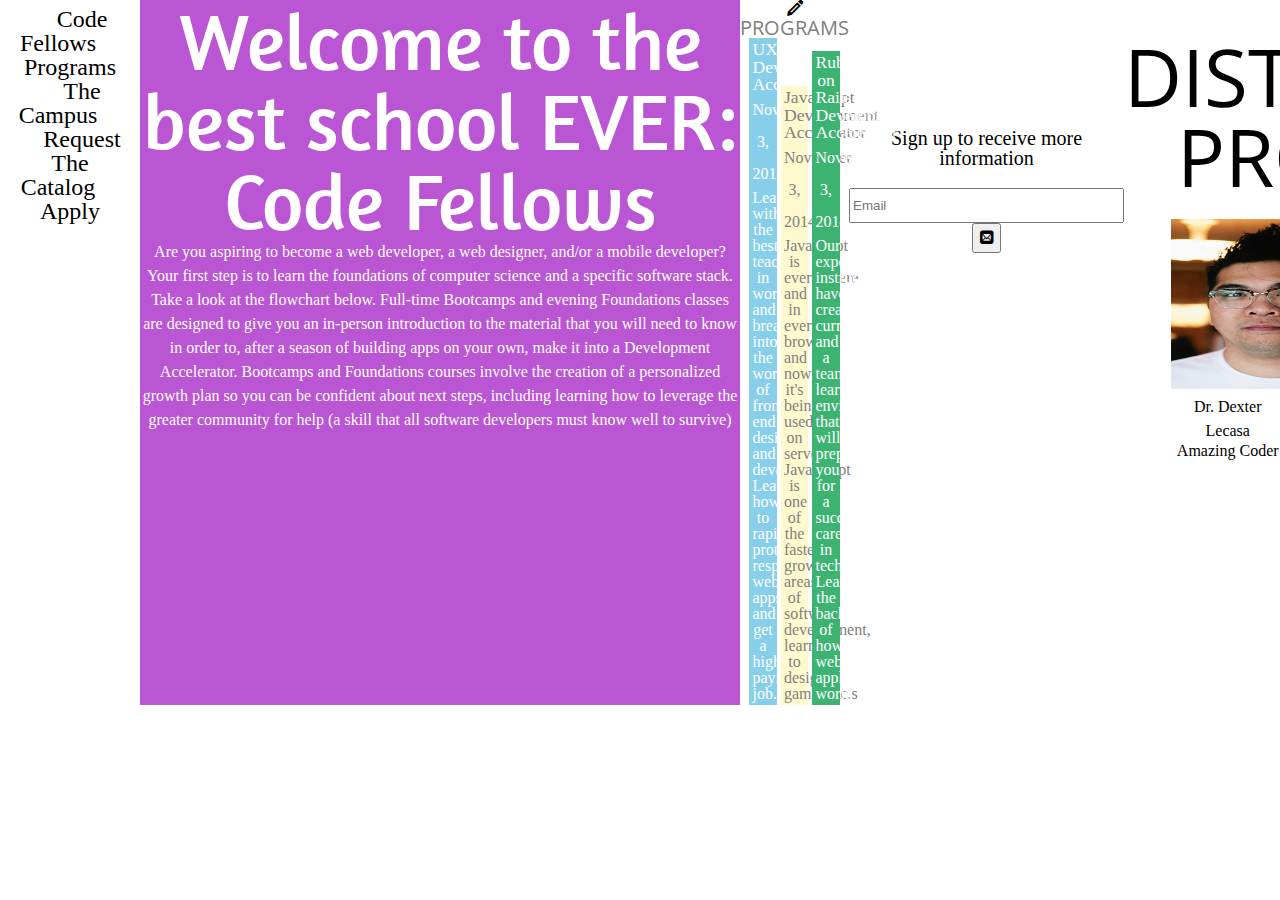
==== Henok-MonicaResponsiveAssets/index.html @ 98ae4f28 "added responsive assets and formatting and stuff" ====
<!DOCTYPE html>
<html>
  <head>
    <title>Code Fellows</title>
    <link rel="stylesheet" href="css/reset.css">
    <link rel="stylesheet" href="css/base.css">
    <link rel="stylesheet" href="css/layout.css">
    <link rel="stylesheet" href="css/theme.css">
    <link rel="stylesheet" href="css/module.css">
    <link rel="stylesheet" href="css/states.css">
    <link rel="stylesheet" href="css/skeleton.css">
     <link rel="stylesheet" href="css/style.css">
    <link rel="stylesheet" href="css/responsive.css">
    <link href='http://fonts.googleapis.com/css?family=Amaranth' rel='stylesheet' type='text/css'>
    <link href='http://fonts.googleapis.com/css?family=Open+Sans+Condensed:300' rel='stylesheet' type='text/css'>
  </head>
  <body>
  <header>
    <nav> 
      <ul> 
        <li class="item">
          <a class="link" href= "#" class="icon-home">Code Fellows</a></li>
        <li class="item">
          <a class="link" href="#">Programs</a></li>
        <li class="item">
          <a class="link" href="#">The Campus</a></li>
        <li class="item">
          <a class="link" href="#">Request The Catalog</a></li>
        <li class="item">
          <a class="link" href="#">Apply</a></li>
      </ul>
    </nav>
  </header>

  <main class="main col_3_of_3 container">
    <h1 class="main__header">Welcome to the best school EVER: Code Fellows</h1>
    <p class="intro">Are you aspiring to become a web developer, a web designer, and/or a mobile developer?
Your first step is to learn the foundations of computer science and a specific software stack.
Take a look at the flowchart below. Full-time Bootcamps and evening Foundations classes are designed to give you an in-person introduction to the material that you will need to know in order to, after a season of building apps on your own, make it into a Development Accelerator.
Bootcamps and Foundations courses involve the creation of a personalized growth plan so you can be confident about next steps, including learning how to leverage the greater community for help (a skill that all software developers must know well to survive)</p>
  </main>

  <article class="dept col_3_of_3 container sixteen.columns ">
    <div class="icon-pencil"></div><h1 class="dept__header">Programs</h1>
    <section class="deptOne col_1_of_3">
      <h1 class="deptOne__header">UX/UI Development Accelerator</h1>
      <h2 class="deptOne__date"><time datetime="2014-11-03">November 3, 2014</time></h2>
      <p class="deptOne__info">Learn with the best teachers in world and break into the world of front end design and development. Learn how to rapidly prototype responsive web apps and get a high-paying job..</p>
    </section>

    <section class="deptTwo col_1_of_3">
      <h1 class="deptTwo__header">Javascript Development Accelerator</h1>
      <h2 class="deptTwo__date"><time datetime="2014-11-03">November 3, 2014</time></h2>
      <p class="deptTwo__info">Javascript is everywhere and in every browser, and now it's being used on servers. JavaScript is one of the fastest-growing areas of software development, learn to design games,etc.s</p>
    </section>

    <section class="deptThree col_1_of_3">
      <h1 class="deptThree__header">Ruby on Rails Development Accelerator</h1>
      <h2 class="deptThree__date"><time datetime="2014-11-03">November 3, 2014</time></h2>
      <p class="deptThree__info">Our expert instructors have created curriculum and a team learning environment that will prepare you for a successful career in tech. Learn the backend of how web applications work.</p>
    </section>
  </article>

  <form class="sign-up" class="icon-mail">
    <h1 class="sign-up__header">Sign up to receive more information</h1>
    <label for="sign-up__email"></label>
    <input class="sign-up__field" id="email" type="email" placeholder="Email">
  <button type="submit" class="icon-mail"></button>
  </form>

  <section class="feature container"> 
    <h1 class="feature__title">Distinguished Professors</h1>


    <figure class="feature__four col_1_of_4"> 
      <img class="feature__image" src="img/dexter.jpg"/>
      <h1 class="feature__header">Dr. Dexter Lecasa</h1>
      <p class="feature__info">Amazing Coder</p>
    </figure>

    <figure class="feature__four col_1_of_4"> 
      <img class="feature__image" src="img/dale.jpg"/>
      <h1 class="feature__header">Dr. Dale Sande</h1>
      <p class="feature__info">Amazing Coder</p>
    </figure>

    <figure class="feature__one col_1_of_4"> 
      <img class="feature__image" src="img/arnold.jpg"/>
      <h1 class="feature__header">Dr. Arnold Schwarzenegger</h1>
      <p class="feature__info">P.E.</p>
    </figure>

    <figure class="feature__two col_1_of_4">
      <img class="feature__image" src="img/cat.jpg"/>
      <h1 class="feature__header">Professor Kitty Cat</h1>
      <p class="feature__info">Cat Studies</p>
    </figure>

  </section>
  </body>
</html>
---- Henok-MonicaResponsiveAssets/css/base.css ----
body{
  font-size: 1em;
}

.icon-pencil{
  display: inline;
}

/* main intro */

.main{
  padding:5% 0;
  text-align:center;
}

.main__header{
  font-size: 5em;
  width:100%;
  font-family: "Amaranth", sans serif;
}

.intro{
  font-size: 1em;
  line-height: 1.5em;
  width:600px;
  margin:auto;
}

/* feature section */

.feature{
  text-align: center;
  display: block;
  width:100%;
}

.feature__image {
  width: 200px;
  height: 170px;
}

.feature__title{
  text-align: center;
  margin:3% 0;
  text-transform: uppercase;
  font-size: 5em;
  width:100%;
  font-family: 'Open Sans Condensed', sans-serif;

}

.feature__header{
  margin-top:3px;
  line-height: 1.5em;
}


.feature__one{
  display: inline-block;
  padding:1%;
}

.feature__two{
  display: inline-block;
 padding:1%;
}

.feature__three{
  height:450px;
  display: inline-block;
 padding:1%;
}

.feature__four{
  height:450px;
  display: inline-block;
 padding:1%;
}

/* form section */

.sign-up{
  text-align: center;
  display: block;
  font-size: 1.25em;
  cursor:pointer;
  height:60px;
  margin:10% 0;
}

.sign-up__field{
  margin-top:20px;
  width:275px;
  height:35px;
  padding:2px;
}
---- Henok-MonicaResponsiveAssets/css/layout.css ----
*{
  -moz-box-sizing:    border-box;   /* Firefox 1, probably can drop this */
  -webkit-box-sizing: border-box;   /* Safari 3-4, also probably droppable */
  box-sizing: border-box;   /* Everything else */
}

body {
	display: flex;
}


header {
	justify-content: space-between;
}

.dept{
  justify-content: center;
  flex-grow: 1;
  width:100%;
  text-align:center;
  flex-basis: auto;
 }

 .dept__header{
  text-align: center;
  margin: 0 auto;
  font-family: 'Open Sans Condensed', sans-serif;
 }

.col_1_of_3 {
  width: 25.25%;
}

.col_1_of_4 {
  width: 21%;
}

.feature {
	justify-content: center;
	flex-grow: 1;
	align-content: space-around;
}
---- Henok-MonicaResponsiveAssets/css/theme.css ----
.deptOne{ 
 background-color: SkyBlue;
}

.deptTwo{
  background-color: LemonChiffon;
}

.deptThree{
  background-color: MediumSeaGreen;
}

main {
    background-color:MediumOrchid;
}

.main__header{
  color: white;
 }

.intro{
   color: white;
}

.deptOne__header{
  color:white;
  font-size:1.1em;
 }

.dept__header{
  color: gray;
 }
 .deptOne__date{
  color: white;
  font-size: 1em;
  line-height: 2em;
}

 .deptOne__info{
  color:white;
  line-height: 1em;
 }

 .deptTwo__header{
  color:gray;
  font-size:1.1em;
 }

 .deptTwo__info{
  color:gray;
  line-height: 1em;
 }

 .deptTwo__date{
  color:gray;
  font-size: 1em;
  line-height: 2em;
 }

 .deptThree__header{
  color:white;
  font-size:1.1em;
 }

 .deptThree__date{
  color:white;
  font-size: 1em;
  line-height: 2em;
 }

 .deptThree__info{
  color:white;
  line-height: 1em;
 }

 .dept__header{
  text-transform: uppercase;
  font-size: 1.25em;
}

@font-face {
  font-family: 'icomoon';
  src:url('fonts/icomoon.eot?8fdye');
  src:url('fonts/icomoon.eot?#iefix8fdye') format('embedded-opentype'),
  url('fonts/icomoon.woff?8fdye') format('woff'),
  url('fonts/icomoon.ttf?8fdye') format('truetype'),
  url('fonts/icomoon.svg?8fdye#icomoon') format('svg');
  font-weight: normal;
  font-style: normal;
}

[class^="icon-"], [class*=" icon-"] {
  font-family: 'icomoon';
  speak: none;
  font-style: normal;
  font-weight: normal;
  font-variant: normal;
  text-transform: none;
  line-height: 1;

  /* Better Font Rendering =========== */
  -webkit-font-smoothing: antialiased;
  -moz-osx-font-smoothing: grayscale;

}

button {
  height: 30px;
  weight: 50px;
}

.icon-mail:before {
  content: "\e75f";
  height: 10px;
}
---- Henok-MonicaResponsiveAssets/css/module.css ----
/* nav */

nav {
  width:100%;
  height: 3em;
  padding:5% 0;
  text-align: center;
}

nav .item{
  display: inline-block;
}

nav .link {
  color: black;
  margin:0 1em;
  font-size: 1.5em;
  text-decoration: none;
 }

.deptOne{
  padding:3%;
  display: inline-block;
 }

.deptTwo{
  padding:3%;
  display: inline-block;
 }

.deptThree{
  padding:3%;
  display: inline-block;
 }
---- Henok-MonicaResponsiveAssets/css/states.css ----
@media only screen and (max-width: 480px) {
.col_3_of_3 {
  width: 100%;
}

.col_1_of_3 {
  width: 100%;
  }
}

@media only screen and (max-width: 480px) {

.col_4_of_4 {
  width: 100%;
  }
.col_1_of_4 {
  width: 100%;
  }
}
---- Henok-MonicaResponsiveAssets/css/skeleton.css ----
/*
* Skeleton V1.2
* Copyright 2011, Dave Gamache
* www.getskeleton.com
* Free to use under the MIT license.
* http://www.opensource.org/licenses/mit-license.php
* 6/20/2012
*/


/* Table of Contents
==================================================
    #Base 960 Grid
    #Tablet (Portrait)
    #Mobile (Portrait)
    #Mobile (Landscape)
    #Clearing */



/* #Base 960 Grid
================================================== */

    .container                                  { position: relative; width: 960px; margin: 0 auto; padding: 0; }
    .container .column,
    .container .columns                         { float: left; display: inline; margin-left: 10px; margin-right: 10px; }
    .row                                        { margin-bottom: 20px; }

    /* Nested Column Classes */
    .column.alpha, .columns.alpha               { margin-left: 0; }
    .column.omega, .columns.omega               { margin-right: 0; }

    /* Base Grid */
    .container .one.column,
    .container .one.columns                     { width: 40px;  }
    .container .two.columns                     { width: 100px; }
    .container .three.columns                   { width: 160px; }
    .container .four.columns                    { width: 220px; }
    .container .five.columns                    { width: 280px; }
    .container .six.columns                     { width: 340px; }
    .container .seven.columns                   { width: 400px; }
    .container .eight.columns                   { width: 460px; }
    .container .nine.columns                    { width: 520px; }
    .container .ten.columns                     { width: 580px; }
    .container .eleven.columns                  { width: 640px; }
    .container .twelve.columns                  { width: 700px; }
    .container .thirteen.columns                { width: 760px; }
    .container .fourteen.columns                { width: 820px; }
    .container .fifteen.columns                 { width: 880px; }
    .container .sixteen.columns                 { width: 940px; }

    .container .one-third.column                { width: 300px; }
    .container .two-thirds.column               { width: 620px; }

    /* Offsets */
    .container .offset-by-one                   { padding-left: 60px;  }
    .container .offset-by-two                   { padding-left: 120px; }
    .container .offset-by-three                 { padding-left: 180px; }
    .container .offset-by-four                  { padding-left: 240px; }
    .container .offset-by-five                  { padding-left: 300px; }
    .container .offset-by-six                   { padding-left: 360px; }
    .container .offset-by-seven                 { padding-left: 420px; }
    .container .offset-by-eight                 { padding-left: 480px; }
    .container .offset-by-nine                  { padding-left: 540px; }
    .container .offset-by-ten                   { padding-left: 600px; }
    .container .offset-by-eleven                { padding-left: 660px; }
    .container .offset-by-twelve                { padding-left: 720px; }
    .container .offset-by-thirteen              { padding-left: 780px; }
    .container .offset-by-fourteen              { padding-left: 840px; }
    .container .offset-by-fifteen               { padding-left: 900px; }



/* #Tablet (Portrait)
================================================== */

    /* Note: Design for a width of 768px */

    @media only screen and (min-width: 768px) and (max-width: 959px) {
        .container                                  { width: 768px; }
        .container .column,
        .container .columns                         { margin-left: 10px; margin-right: 10px;  }
        .column.alpha, .columns.alpha               { margin-left: 0; margin-right: 10px; }
        .column.omega, .columns.omega               { margin-right: 0; margin-left: 10px; }
        .alpha.omega                                { margin-left: 0; margin-right: 0; }

        .container .one.column,
        .container .one.columns                     { width: 28px; }
        .container .two.columns                     { width: 76px; }
        .container .three.columns                   { width: 124px; }
        .container .four.columns                    { width: 172px; }
        .container .five.columns                    { width: 220px; }
        .container .six.columns                     { width: 268px; }
        .container .seven.columns                   { width: 316px; }
        .container .eight.columns                   { width: 364px; }
        .container .nine.columns                    { width: 412px; }
        .container .ten.columns                     { width: 460px; }
        .container .eleven.columns                  { width: 508px; }
        .container .twelve.columns                  { width: 556px; }
        .container .thirteen.columns                { width: 604px; }
        .container .fourteen.columns                { width: 652px; }
        .container .fifteen.columns                 { width: 700px; }
        .container .sixteen.columns                 { width: 748px; }

        .container .one-third.column                { width: 236px; }
        .container .two-thirds.column               { width: 492px; }

        /* Offsets */
        .container .offset-by-one                   { padding-left: 48px; }
        .container .offset-by-two                   { padding-left: 96px; }
        .container .offset-by-three                 { padding-left: 144px; }
        .container .offset-by-four                  { padding-left: 192px; }
        .container .offset-by-five                  { padding-left: 240px; }
        .container .offset-by-six                   { padding-left: 288px; }
        .container .offset-by-seven                 { padding-left: 336px; }
        .container .offset-by-eight                 { padding-left: 384px; }
        .container .offset-by-nine                  { padding-left: 432px; }
        .container .offset-by-ten                   { padding-left: 480px; }
        .container .offset-by-eleven                { padding-left: 528px; }
        .container .offset-by-twelve                { padding-left: 576px; }
        .container .offset-by-thirteen              { padding-left: 624px; }
        .container .offset-by-fourteen              { padding-left: 672px; }
        .container .offset-by-fifteen               { padding-left: 720px; }
    }


/*  #Mobile (Portrait)
================================================== */

    /* Note: Design for a width of 320px */

    @media only screen and (max-width: 767px) {
        .container { width: 300px; }
        .container .columns,
        .container .column { margin: 0; }

        .container .one.column,
        .container .one.columns,
        .container .two.columns,
        .container .three.columns,
        .container .four.columns,
        .container .five.columns,
        .container .six.columns,
        .container .seven.columns,
        .container .eight.columns,
        .container .nine.columns,
        .container .ten.columns,
        .container .eleven.columns,
        .container .twelve.columns,
        .container .thirteen.columns,
        .container .fourteen.columns,
        .container .fifteen.columns,
        .container .sixteen.columns,
        .container .one-third.column,
        .container .two-thirds.column  { width: 300px; }

        /* Offsets */
        .container .offset-by-one,
        .container .offset-by-two,
        .container .offset-by-three,
        .container .offset-by-four,
        .container .offset-by-five,
        .container .offset-by-six,
        .container .offset-by-seven,
        .container .offset-by-eight,
        .container .offset-by-nine,
        .container .offset-by-ten,
        .container .offset-by-eleven,
        .container .offset-by-twelve,
        .container .offset-by-thirteen,
        .container .offset-by-fourteen,
        .container .offset-by-fifteen { padding-left: 0; }

    }


/* #Mobile (Landscape)
================================================== */

    /* Note: Design for a width of 480px */

    @media only screen and (min-width: 480px) and (max-width: 767px) {
        .container { width: 420px; }
        .container .columns,
        .container .column { margin: 0; }

        .container .one.column,
        .container .one.columns,
        .container .two.columns,
        .container .three.columns,
        .container .four.columns,
        .container .five.columns,
        .container .six.columns,
        .container .seven.columns,
        .container .eight.columns,
        .container .nine.columns,
        .container .ten.columns,
        .container .eleven.columns,
        .container .twelve.columns,
        .container .thirteen.columns,
        .container .fourteen.columns,
        .container .fifteen.columns,
        .container .sixteen.columns,
        .container .one-third.column,
        .container .two-thirds.column { width: 420px; }
    }


/* #Clearing
================================================== */

    /* Self Clearing Goodness */
    .container:after { content: "\0020"; display: block; height: 0; clear: both; visibility: hidden; }

    /* Use clearfix class on parent to clear nested columns,
    or wrap each row of columns in a <div class="row"> */
    .clearfix:before,
    .clearfix:after,
    .row:before,
    .row:after {
      content: '\0020';
      display: block;
      overflow: hidden;
      visibility: hidden;
      width: 0;
      height: 0; }
    .row:after,
    .clearfix:after {
      clear: both; }
    .row,
    .clearfix {
      zoom: 1; }

    /* You can also use a <br class="clear" /> to clear columns */
    .clear {
      clear: both;
      display: block;
      overflow: hidden;
      visibility: hidden;
      width: 0;
      height: 0;
    }
---- Henok-MonicaResponsiveAssets/css/style.css ----
@font-face {
	font-family: 'icomoon';
	src:url('../fonts/icomoon.eot?-sifqju');
	src:url('../fonts/icomoon.eot?#iefix-sifqju') format('embedded-opentype'),
		url('../fonts/icomoon.woff?-sifqju') format('woff'),
		url('../fonts/icomoon.ttf?-sifqju') format('truetype'),
		url('../fonts/icomoon.svg?-sifqju#icomoon') format('svg');
	font-weight: normal;
	font-style: normal;
}

[class^="icon-"], [class*=" icon-"] {
	font-family: 'icomoon';
	speak: none;
	font-style: normal;
	font-weight: normal;
	font-variant: normal;
	text-transform: none;
	line-height: 1;

	/* Better Font Rendering =========== */
	-webkit-font-smoothing: antialiased;
	-moz-osx-font-smoothing: grayscale;
}

.icon-home:before {
	content: "\e600";
}
.icon-home2:before {
	content: "\e601";
}
.icon-home3:before {
	content: "\e602";
}
.icon-office:before {
	content: "\e603";
}
.icon-newspaper:before {
	content: "\e604";
}
.icon-pencil:before {
	content: "\e605";
}
.icon-pencil2:before {
	content: "\e606";
}
.icon-quill:before {
	content: "\e607";
}
.icon-pen:before {
	content: "\e608";
}
.icon-blog:before {
	content: "\e609";
}
.icon-droplet:before {
	content: "\e60a";
}
.icon-paint-format:before {
	content: "\e60b";
}
.icon-image:before {
	content: "\e60c";
}
.icon-image2:before {
	content: "\e60d";
}
.icon-images:before {
	content: "\e60e";
}
.icon-camera:before {
	content: "\e60f";
}
.icon-music:before {
	content: "\e610";
}
.icon-headphones:before {
	content: "\e611";
}
.icon-play:before {
	content: "\e612";
}
.icon-film:before {
	content: "\e613";
}
.icon-camera2:before {
	content: "\e614";
}
.icon-dice:before {
	content: "\e615";
}
.icon-pacman:before {
	content: "\e616";
}
.icon-spades:before {
	content: "\e617";
}
.icon-clubs:before {
	content: "\e618";
}
.icon-diamonds:before {
	content: "\e619";
}
.icon-pawn:before {
	content: "\e61a";
}
.icon-bullhorn:before {
	content: "\e61b";
}
.icon-connection:before {
	content: "\e61c";
}
.icon-podcast:before {
	content: "\e61d";
}
.icon-feed:before {
	content: "\e61e";
}
.icon-book:before {
	content: "\e61f";
}
.icon-books:before {
	content: "\e620";
}
.icon-library:before {
	content: "\e621";
}
.icon-file:before {
	content: "\e622";
}
.icon-profile:before {
	content: "\e623";
}
.icon-file2:before {
	content: "\e624";
}
.icon-file3:before {
	content: "\e625";
}
.icon-file4:before {
	content: "\e626";
}
.icon-copy:before {
	content: "\e627";
}
.icon-copy2:before {
	content: "\e628";
}
.icon-copy3:before {
	content: "\e629";
}
.icon-paste:before {
	content: "\e62a";
}
.icon-paste2:before {
	content: "\e62b";
}
.icon-paste3:before {
	content: "\e62c";
}
.icon-stack:before {
	content: "\e62d";
}
.icon-folder:before {
	content: "\e62e";
}
.icon-folder-open:before {
	content: "\e62f";
}
.icon-tag:before {
	content: "\e630";
}
.icon-tags:before {
	content: "\e631";
}
.icon-barcode:before {
	content: "\e632";
}
.icon-qrcode:before {
	content: "\e633";
}
.icon-ticket:before {
	content: "\e634";
}
.icon-cart:before {
	content: "\e635";
}
.icon-cart2:before {
	content: "\e636";
}
.icon-cart3:before {
	content: "\e637";
}
.icon-coin:before {
	content: "\e638";
}
.icon-credit:before {
	content: "\e639";
}
.icon-calculate:before {
	content: "\e63a";
}
.icon-support:before {
	content: "\e63b";
}
.icon-phone:before {
	content: "\e63c";
}
.icon-phone-hang-up:before {
	content: "\e63d";
}
.icon-address-book:before {
	content: "\e63e";
}
.icon-notebook:before {
	content: "\e63f";
}
.icon-envelope:before {
	content: "\e640";
}
.icon-pushpin:before {
	content: "\e641";
}
.icon-location:before {
	content: "\e642";
}
.icon-location2:before {
	content: "\e643";
}
.icon-compass:before {
	content: "\e644";
}
.icon-map:before {
	content: "\e645";
}
.icon-map2:before {
	content: "\e646";
}
.icon-history:before {
	content: "\e647";
}
.icon-clock:before {
	content: "\e648";
}
.icon-clock2:before {
	content: "\e649";
}
.icon-alarm:before {
	content: "\e64a";
}
.icon-alarm2:before {
	content: "\e64b";
}
.icon-bell:before {
	content: "\e64c";
}
.icon-stopwatch:before {
	content: "\e64d";
}
.icon-calendar:before {
	content: "\e64e";
}
.icon-calendar2:before {
	content: "\e64f";
}
.icon-print:before {
	content: "\e650";
}
.icon-keyboard:before {
	content: "\e651";
}
.icon-screen:before {
	content: "\e652";
}
.icon-laptop:before {
	content: "\e653";
}
.icon-mobile:before {
	content: "\e654";
}
.icon-mobile2:before {
	content: "\e655";
}
.icon-tablet:before {
	content: "\e656";
}
.icon-tv:before {
	content: "\e657";
}
.icon-cabinet:before {
	content: "\e658";
}
.icon-drawer:before {
	content: "\e659";
}
.icon-drawer2:before {
	content: "\e65a";
}
.icon-drawer3:before {
	content: "\e65b";
}
.icon-box-add:before {
	content: "\e65c";
}
.icon-box-remove:before {
	content: "\e65d";
}
.icon-download:before {
	content: "\e65e";
}
.icon-upload:before {
	content: "\e65f";
}
.icon-disk:before {
	content: "\e660";
}
.icon-storage:before {
	content: "\e661";
}
.icon-undo:before {
	content: "\e662";
}
.icon-redo:before {
	content: "\e663";
}
.icon-flip:before {
	content: "\e664";
}
.icon-flip2:before {
	content: "\e665";
}
.icon-undo2:before {
	content: "\e666";
}
.icon-redo2:before {
	content: "\e667";
}
.icon-forward:before {
	content: "\e668";
}
.icon-reply:before {
	content: "\e669";
}
.icon-bubble:before {
	content: "\e66a";
}
.icon-bubbles:before {
	content: "\e66b";
}
.icon-bubbles2:before {
	content: "\e66c";
}
.icon-bubble2:before {
	content: "\e66d";
}
.icon-bubbles3:before {
	content: "\e66e";
}
.icon-bubbles4:before {
	content: "\e66f";
}
.icon-user:before {
	content: "\e670";
}
.icon-users:before {
	content: "\e671";
}
.icon-user2:before {
	content: "\e672";
}
.icon-users2:before {
	content: "\e673";
}
.icon-user3:before {
	content: "\e674";
}
.icon-user4:before {
	content: "\e675";
}
.icon-quotes-left:before {
	content: "\e676";
}
.icon-busy:before {
	content: "\e677";
}
.icon-spinner:before {
	content: "\e678";
}
.icon-spinner2:before {
	content: "\e679";
}
.icon-spinner3:before {
	content: "\e67a";
}
.icon-spinner4:before {
	content: "\e67b";
}
.icon-spinner5:before {
	content: "\e67c";
}
.icon-spinner6:before {
	content: "\e67d";
}
.icon-binoculars:before {
	content: "\e67e";
}
.icon-search:before {
	content: "\e67f";
}
.icon-zoomin:before {
	content: "\e680";
}
.icon-zoomout:before {
	content: "\e681";
}
.icon-expand:before {
	content: "\e682";
}
.icon-contract:before {
	content: "\e683";
}
.icon-expand2:before {
	content: "\e684";
}
.icon-contract2:before {
	content: "\e685";
}
.icon-key:before {
	content: "\e686";
}
.icon-key2:before {
	content: "\e687";
}
.icon-lock:before {
	content: "\e688";
}
.icon-lock2:before {
	content: "\e689";
}
.icon-unlocked:before {
	content: "\e68a";
}
.icon-wrench:before {
	content: "\e68b";
}
.icon-settings:before {
	content: "\e68c";
}
.icon-equalizer:before {
	content: "\e68d";
}
.icon-cog:before {
	content: "\e68e";
}
.icon-cogs:before {
	content: "\e68f";
}
.icon-cog2:before {
	content: "\e690";
}
.icon-hammer:before {
	content: "\e691";
}
.icon-wand:before {
	content: "\e692";
}
.icon-aid:before {
	content: "\e693";
}
.icon-bug:before {
	content: "\e694";
}
.icon-pie:before {
	content: "\e695";
}
.icon-stats:before {
	content: "\e696";
}
.icon-bars:before {
	content: "\e697";
}
.icon-bars2:before {
	content: "\e698";
}
.icon-gift:before {
	content: "\e699";
}
.icon-trophy:before {
	content: "\e69a";
}
.icon-glass:before {
	content: "\e69b";
}
.icon-mug:before {
	content: "\e69c";
}
.icon-food:before {
	content: "\e69d";
}
.icon-leaf:before {
	content: "\e69e";
}
.icon-rocket:before {
	content: "\e69f";
}
.icon-meter:before {
	content: "\e6a0";
}
.icon-meter2:before {
	content: "\e6a1";
}
.icon-dashboard:before {
	content: "\e6a2";
}
.icon-hammer2:before {
	content: "\e6a3";
}
.icon-fire:before {
	content: "\e6a4";
}
.icon-lab:before {
	content: "\e6a5";
}
.icon-magnet:before {
	content: "\e6a6";
}
.icon-remove:before {
	content: "\e6a7";
}
.icon-remove2:before {
	content: "\e6a8";
}
.icon-briefcase:before {
	content: "\e6a9";
}
.icon-airplane:before {
	content: "\e6aa";
}
.icon-truck:before {
	content: "\e6ab";
}
.icon-road:before {
	content: "\e6ac";
}
.icon-accessibility:before {
	content: "\e6ad";
}
.icon-target:before {
	content: "\e6ae";
}
.icon-shield:before {
	content: "\e6af";
}
.icon-lightning:before {
	content: "\e6b0";
}
.icon-switch:before {
	content: "\e6b1";
}
.icon-powercord:before {
	content: "\e6b2";
}
.icon-signup:before {
	content: "\e6b3";
}
.icon-list:before {
	content: "\e6b4";
}
.icon-list2:before {
	content: "\e6b5";
}
.icon-numbered-list:before {
	content: "\e6b6";
}
.icon-menu:before {
	content: "\e6b7";
}
.icon-menu2:before {
	content: "\e6b8";
}
.icon-tree:before {
	content: "\e6b9";
}
.icon-cloud:before {
	content: "\e6ba";
}
.icon-cloud-download:before {
	content: "\e6bb";
}
.icon-cloud-upload:before {
	content: "\e6bc";
}
.icon-download2:before {
	content: "\e6bd";
}
.icon-upload2:before {
	content: "\e6be";
}
.icon-download3:before {
	content: "\e6bf";
}
.icon-upload3:before {
	content: "\e6c0";
}
.icon-globe:before {
	content: "\e6c1";
}
.icon-earth:before {
	content: "\e6c2";
}
.icon-link:before {
	content: "\e6c3";
}
.icon-flag:before {
	content: "\e6c4";
}
.icon-attachment:before {
	content: "\e6c5";
}
.icon-eye:before {
	content: "\e6c6";
}
.icon-eye-blocked:before {
	content: "\e6c7";
}
.icon-eye2:before {
	content: "\e6c8";
}
.icon-bookmark:before {
	content: "\e6c9";
}
.icon-bookmarks:before {
	content: "\e6ca";
}
.icon-brightness-medium:before {
	content: "\e6cb";
}
.icon-brightness-contrast:before {
	content: "\e6cc";
}
.icon-contrast:before {
	content: "\e6cd";
}
.icon-star:before {
	content: "\e6ce";
}
.icon-star2:before {
	content: "\e6cf";
}
.icon-star3:before {
	content: "\e6d0";
}
.icon-heart:before {
	content: "\e6d1";
}
.icon-heart2:before {
	content: "\e6d2";
}
.icon-heart-broken:before {
	content: "\e6d3";
}
.icon-thumbs-up:before {
	content: "\e6d4";
}
.icon-thumbs-up2:before {
	content: "\e6d5";
}
.icon-happy:before {
	content: "\e6d6";
}
.icon-happy2:before {
	content: "\e6d7";
}
.icon-smiley:before {
	content: "\e6d8";
}
.icon-smiley2:before {
	content: "\e6d9";
}
.icon-tongue:before {
	content: "\e6da";
}
.icon-tongue2:before {
	content: "\e6db";
}
.icon-sad:before {
	content: "\e6dc";
}
.icon-sad2:before {
	content: "\e6dd";
}
.icon-wink:before {
	content: "\e6de";
}
.icon-wink2:before {
	content: "\e6df";
}
.icon-grin:before {
	content: "\e6e0";
}
.icon-grin2:before {
	content: "\e6e1";
}
.icon-cool:before {
	content: "\e6e2";
}
.icon-cool2:before {
	content: "\e6e3";
}
.icon-angry:before {
	content: "\e6e4";
}
.icon-angry2:before {
	content: "\e6e5";
}
.icon-evil:before {
	content: "\e6e6";
}
.icon-evil2:before {
	content: "\e6e7";
}
.icon-shocked:before {
	content: "\e6e8";
}
.icon-shocked2:before {
	content: "\e6e9";
}
.icon-confused:before {
	content: "\e6ea";
}
.icon-confused2:before {
	content: "\e6eb";
}
.icon-neutral:before {
	content: "\e6ec";
}
.icon-neutral2:before {
	content: "\e6ed";
}
.icon-wondering:before {
	content: "\e6ee";
}
.icon-wondering2:before {
	content: "\e6ef";
}
.icon-point-up:before {
	content: "\e6f0";
}
.icon-point-right:before {
	content: "\e6f1";
}
.icon-point-down:before {
	content: "\e6f2";
}
.icon-point-left:before {
	content: "\e6f3";
}
.icon-warning:before {
	content: "\e6f4";
}
.icon-notification:before {
	content: "\e6f5";
}
.icon-question:before {
	content: "\e6f6";
}
.icon-info:before {
	content: "\e6f7";
}
.icon-info2:before {
	content: "\e6f8";
}
.icon-blocked:before {
	content: "\e6f9";
}
.icon-cancel-circle:before {
	content: "\e6fa";
}
.icon-checkmark-circle:before {
	content: "\e6fb";
}
.icon-spam:before {
	content: "\e6fc";
}
.icon-close:before {
	content: "\e6fd";
}
.icon-checkmark:before {
	content: "\e6fe";
}
.icon-checkmark2:before {
	content: "\e6ff";
}
.icon-spell-check:before {
	content: "\e700";
}
.icon-minus:before {
	content: "\e701";
}
.icon-plus:before {
	content: "\e702";
}
.icon-enter:before {
	content: "\e703";
}
.icon-exit:before {
	content: "\e704";
}
.icon-play2:before {
	content: "\e705";
}
.icon-pause:before {
	content: "\e706";
}
.icon-stop:before {
	content: "\e707";
}
.icon-backward:before {
	content: "\e708";
}
.icon-forward2:before {
	content: "\e709";
}
.icon-play3:before {
	content: "\e70a";
}
.icon-pause2:before {
	content: "\e70b";
}
.icon-stop2:before {
	content: "\e70c";
}
.icon-backward2:before {
	content: "\e70d";
}
.icon-forward3:before {
	content: "\e70e";
}
.icon-first:before {
	content: "\e70f";
}
.icon-last:before {
	content: "\e710";
}
.icon-previous:before {
	content: "\e711";
}
.icon-next:before {
	content: "\e712";
}
.icon-eject:before {
	content: "\e713";
}
.icon-volume-high:before {
	content: "\e714";
}
.icon-volume-medium:before {
	content: "\e715";
}
.icon-volume-low:before {
	content: "\e716";
}
.icon-volume-mute:before {
	content: "\e717";
}
.icon-volume-mute2:before {
	content: "\e718";
}
.icon-volume-increase:before {
	content: "\e719";
}
.icon-volume-decrease:before {
	content: "\e71a";
}
.icon-loop:before {
	content: "\e71b";
}
.icon-loop2:before {
	content: "\e71c";
}
.icon-loop3:before {
	content: "\e71d";
}
.icon-shuffle:before {
	content: "\e71e";
}
.icon-arrow-up-left:before {
	content: "\e71f";
}
.icon-arrow-up:before {
	content: "\e720";
}
.icon-arrow-up-right:before {
	content: "\e721";
}
.icon-arrow-right:before {
	content: "\e722";
}
.icon-arrow-down-right:before {
	content: "\e723";
}
.icon-arrow-down:before {
	content: "\e724";
}
.icon-arrow-down-left:before {
	content: "\e725";
}
.icon-arrow-left:before {
	content: "\e726";
}
.icon-arrow-up-left2:before {
	content: "\e727";
}
.icon-arrow-up2:before {
	content: "\e728";
}
.icon-arrow-up-right2:before {
	content: "\e729";
}
.icon-arrow-right2:before {
	content: "\e72a";
}
.icon-arrow-down-right2:before {
	content: "\e72b";
}
.icon-arrow-down2:before {
	content: "\e72c";
}
.icon-arrow-down-left2:before {
	content: "\e72d";
}
.icon-arrow-left2:before {
	content: "\e72e";
}
.icon-arrow-up-left3:before {
	content: "\e72f";
}
.icon-arrow-up3:before {
	content: "\e730";
}
.icon-arrow-up-right3:before {
	content: "\e731";
}
.icon-arrow-right3:before {
	content: "\e732";
}
.icon-arrow-down-right3:before {
	content: "\e733";
}
.icon-arrow-down3:before {
	content: "\e734";
}
.icon-arrow-down-left3:before {
	content: "\e735";
}
.icon-arrow-left3:before {
	content: "\e736";
}
.icon-tab:before {
	content: "\e737";
}
.icon-checkbox-checked:before {
	content: "\e738";
}
.icon-checkbox-unchecked:before {
	content: "\e739";
}
.icon-checkbox-partial:before {
	content: "\e73a";
}
.icon-radio-checked:before {
	content: "\e73b";
}
.icon-radio-unchecked:before {
	content: "\e73c";
}
.icon-crop:before {
	content: "\e73d";
}
.icon-scissors:before {
	content: "\e73e";
}
.icon-filter:before {
	content: "\e73f";
}
.icon-filter2:before {
	content: "\e740";
}
.icon-font:before {
	content: "\e741";
}
.icon-text-height:before {
	content: "\e742";
}
.icon-text-width:before {
	content: "\e743";
}
.icon-bold:before {
	content: "\e744";
}
.icon-underline:before {
	content: "\e745";
}
.icon-italic:before {
	content: "\e746";
}
.icon-strikethrough:before {
	content: "\e747";
}
.icon-omega:before {
	content: "\e748";
}
.icon-sigma:before {
	content: "\e749";
}
.icon-table:before {
	content: "\e74a";
}
.icon-table2:before {
	content: "\e74b";
}
.icon-insert-template:before {
	content: "\e74c";
}
.icon-pilcrow:before {
	content: "\e74d";
}
.icon-lefttoright:before {
	content: "\e74e";
}
.icon-righttoleft:before {
	content: "\e74f";
}
.icon-paragraph-left:before {
	content: "\e750";
}
.icon-paragraph-center:before {
	content: "\e751";
}
.icon-paragraph-right:before {
	content: "\e752";
}
.icon-paragraph-justify:before {
	content: "\e753";
}
.icon-paragraph-left2:before {
	content: "\e754";
}
.icon-paragraph-center2:before {
	content: "\e755";
}
.icon-paragraph-right2:before {
	content: "\e756";
}
.icon-paragraph-justify2:before {
	content: "\e757";
}
.icon-indent-increase:before {
	content: "\e758";
}
.icon-indent-decrease:before {
	content: "\e759";
}
.icon-newtab:before {
	content: "\e75a";
}
.icon-embed:before {
	content: "\e75b";
}
.icon-code:before {
	content: "\e75c";
}
.icon-console:before {
	content: "\e75d";
}
.icon-share:before {
	content: "\e75e";
}
.icon-mail:before {
	content: "\e75f";
}
.icon-mail2:before {
	content: "\e760";
}
.icon-mail3:before {
	content: "\e761";
}
.icon-mail4:before {
	content: "\e762";
}
.icon-google:before {
	content: "\e763";
}
.icon-googleplus:before {
	content: "\e764";
}
.icon-googleplus2:before {
	content: "\e765";
}
.icon-googleplus3:before {
	content: "\e766";
}
.icon-googleplus4:before {
	content: "\e767";
}
.icon-google-drive:before {
	content: "\e768";
}
.icon-facebook:before {
	content: "\e769";
}
.icon-facebook2:before {
	content: "\e76a";
}
.icon-facebook3:before {
	content: "\e76b";
}
.icon-instagram:before {
	content: "\e76c";
}
.icon-twitter:before {
	content: "\e76d";
}
.icon-twitter2:before {
	content: "\e76e";
}
.icon-twitter3:before {
	content: "\e76f";
}
.icon-feed2:before {
	content: "\e770";
}
.icon-feed3:before {
	content: "\e771";
}
.icon-feed4:before {
	content: "\e772";
}
.icon-youtube:before {
	content: "\e773";
}
.icon-youtube2:before {
	content: "\e774";
}
.icon-vimeo:before {
	content: "\e775";
}
.icon-vimeo2:before {
	content: "\e776";
}
.icon-vimeo3:before {
	content: "\e777";
}
.icon-lanyrd:before {
	content: "\e778";
}
.icon-flickr:before {
	content: "\e779";
}
.icon-flickr2:before {
	content: "\e77a";
}
.icon-flickr3:before {
	content: "\e77b";
}
.icon-flickr4:before {
	content: "\e77c";
}
.icon-picassa:before {
	content: "\e77d";
}
.icon-picassa2:before {
	content: "\e77e";
}
.icon-dribbble:before {
	content: "\e77f";
}
.icon-dribbble2:before {
	content: "\e780";
}
.icon-dribbble3:before {
	content: "\e781";
}
.icon-forrst:before {
	content: "\e782";
}
.icon-forrst2:before {
	content: "\e783";
}
.icon-deviantart:before {
	content: "\e784";
}
.icon-deviantart2:before {
	content: "\e785";
}
.icon-steam:before {
	content: "\e786";
}
.icon-steam2:before {
	content: "\e787";
}
.icon-github:before {
	content: "\e788";
}
.icon-github2:before {
	content: "\e789";
}
.icon-github3:before {
	content: "\e78a";
}
.icon-github4:before {
	content: "\e78b";
}
.icon-github5:before {
	content: "\e78c";
}
.icon-wordpress:before {
	content: "\e78d";
}
.icon-wordpress2:before {
	content: "\e78e";
}
.icon-joomla:before {
	content: "\e78f";
}
.icon-blogger:before {
	content: "\e790";
}
.icon-blogger2:before {
	content: "\e791";
}
.icon-tumblr:before {
	content: "\e792";
}
.icon-tumblr2:before {
	content: "\e793";
}
.icon-yahoo:before {
	content: "\e794";
}
.icon-tux:before {
	content: "\e795";
}
.icon-apple:before {
	content: "\e796";
}
.icon-finder:before {
	content: "\e797";
}
.icon-android:before {
	content: "\e798";
}
.icon-windows:before {
	content: "\e799";
}
.icon-windows8:before {
	content: "\e79a";
}
.icon-soundcloud:before {
	content: "\e79b";
}
.icon-soundcloud2:before {
	content: "\e79c";
}
.icon-skype:before {
	content: "\e79d";
}
.icon-reddit:before {
	content: "\e79e";
}
.icon-linkedin:before {
	content: "\e79f";
}
.icon-lastfm:before {
	content: "\e7a0";
}
.icon-lastfm2:before {
	content: "\e7a1";
}
.icon-delicious:before {
	content: "\e7a2";
}
.icon-stumbleupon:before {
	content: "\e7a3";
}
.icon-stumbleupon2:before {
	content: "\e7a4";
}
.icon-stackoverflow:before {
	content: "\e7a5";
}
.icon-pinterest:before {
	content: "\e7a6";
}
.icon-pinterest2:before {
	content: "\e7a7";
}
.icon-xing:before {
	content: "\e7a8";
}
.icon-xing2:before {
	content: "\e7a9";
}
.icon-flattr:before {
	content: "\e7aa";
}
.icon-foursquare:before {
	content: "\e7ab";
}
.icon-foursquare2:before {
	content: "\e7ac";
}
.icon-paypal:before {
	content: "\e7ad";
}
.icon-paypal2:before {
	content: "\e7ae";
}
.icon-paypal3:before {
	content: "\e7af";
}
.icon-yelp:before {
	content: "\e7b0";
}
.icon-libreoffice:before {
	content: "\e7b1";
}
.icon-file-pdf:before {
	content: "\e7b2";
}
.icon-file-openoffice:before {
	content: "\e7b3";
}
.icon-file-word:before {
	content: "\e7b4";
}
.icon-file-excel:before {
	content: "\e7b5";
}
.icon-file-zip:before {
	content: "\e7b6";
}
.icon-file-powerpoint:before {
	content: "\e7b7";
}
.icon-file-xml:before {
	content: "\e7b8";
}
.icon-file-css:before {
	content: "\e7b9";
}
.icon-html5:before {
	content: "\e7ba";
}
.icon-html52:before {
	content: "\e7bb";
}
.icon-css3:before {
	content: "\e7bc";
}
.icon-chrome:before {
	content: "\e7bd";
}
.icon-firefox:before {
	content: "\e7be";
}
.icon-IE:before {
	content: "\e7bf";
}
.icon-opera:before {
	content: "\e7c0";
}
.icon-safari:before {
	content: "\e7c1";
}
.icon-IcoMoon:before {
	content: "\e7c2";
}
.icon-mail5:before {
	content: "\e7c3";
}
---- Henok-MonicaResponsiveAssets/css/responsive.css ----
img .feature__image {
display: block;
width: 100%;
}

nav {
display: block;
width: 100%;
}
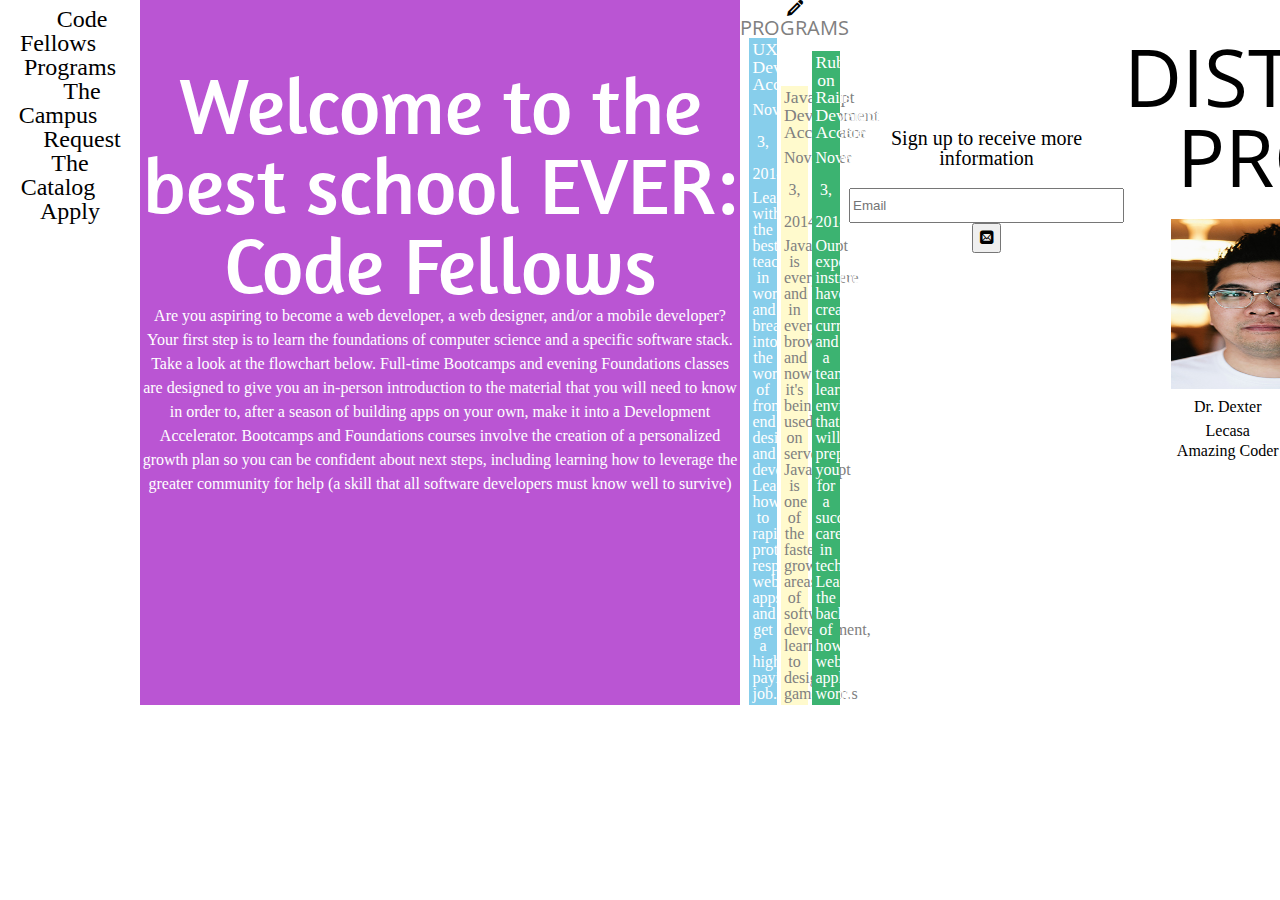
==== commit bbfde800: "Update index.html" ====
--- a/Henok-MonicaResponsiveAssets/index.html
+++ b/Henok-MonicaResponsiveAssets/index.html
@@ -2,15 +2,12 @@
 <html>
   <head>
     <title>Code Fellows</title>
-    <link rel="stylesheet" href="css/reset.css">
     <link rel="stylesheet" href="css/base.css">
     <link rel="stylesheet" href="css/layout.css">
     <link rel="stylesheet" href="css/theme.css">
     <link rel="stylesheet" href="css/module.css">
     <link rel="stylesheet" href="css/states.css">
-    <link rel="stylesheet" href="css/skeleton.css">
      <link rel="stylesheet" href="css/style.css">
-    <link rel="stylesheet" href="css/responsive.css">
     <link href='http://fonts.googleapis.com/css?family=Amaranth' rel='stylesheet' type='text/css'>
     <link href='http://fonts.googleapis.com/css?family=Open+Sans+Condensed:300' rel='stylesheet' type='text/css'>
   </head>
@@ -31,7 +28,6 @@
       </ul>
     </nav>
   </header>
-
   <main class="main col_3_of_3 container">
     <h1 class="main__header">Welcome to the best school EVER: Code Fellows</h1>
     <p class="intro">Are you aspiring to become a web developer, a web designer, and/or a mobile developer?
@@ -39,7 +35,6 @@
 Take a look at the flowchart below. Full-time Bootcamps and evening Foundations classes are designed to give you an in-person introduction to the material that you will need to know in order to, after a season of building apps on your own, make it into a Development Accelerator.
 Bootcamps and Foundations courses involve the creation of a personalized growth plan so you can be confident about next steps, including learning how to leverage the greater community for help (a skill that all software developers must know well to survive)</p>
   </main>
-
   <article class="dept col_3_of_3 container sixteen.columns ">
     <div class="icon-pencil"></div><h1 class="dept__header">Programs</h1>
     <section class="deptOne col_1_of_3">
@@ -47,55 +42,45 @@
       <h2 class="deptOne__date"><time datetime="2014-11-03">November 3, 2014</time></h2>
       <p class="deptOne__info">Learn with the best teachers in world and break into the world of front end design and development. Learn how to rapidly prototype responsive web apps and get a high-paying job..</p>
     </section>
-
     <section class="deptTwo col_1_of_3">
       <h1 class="deptTwo__header">Javascript Development Accelerator</h1>
       <h2 class="deptTwo__date"><time datetime="2014-11-03">November 3, 2014</time></h2>
       <p class="deptTwo__info">Javascript is everywhere and in every browser, and now it's being used on servers. JavaScript is one of the fastest-growing areas of software development, learn to design games,etc.s</p>
     </section>
-
     <section class="deptThree col_1_of_3">
       <h1 class="deptThree__header">Ruby on Rails Development Accelerator</h1>
       <h2 class="deptThree__date"><time datetime="2014-11-03">November 3, 2014</time></h2>
       <p class="deptThree__info">Our expert instructors have created curriculum and a team learning environment that will prepare you for a successful career in tech. Learn the backend of how web applications work.</p>
     </section>
   </article>
-
   <form class="sign-up" class="icon-mail">
     <h1 class="sign-up__header">Sign up to receive more information</h1>
     <label for="sign-up__email"></label>
     <input class="sign-up__field" id="email" type="email" placeholder="Email">
   <button type="submit" class="icon-mail"></button>
   </form>
-
   <section class="feature container"> 
     <h1 class="feature__title">Distinguished Professors</h1>
-
-
     <figure class="feature__four col_1_of_4"> 
       <img class="feature__image" src="img/dexter.jpg"/>
       <h1 class="feature__header">Dr. Dexter Lecasa</h1>
       <p class="feature__info">Amazing Coder</p>
     </figure>
-
     <figure class="feature__four col_1_of_4"> 
       <img class="feature__image" src="img/dale.jpg"/>
       <h1 class="feature__header">Dr. Dale Sande</h1>
       <p class="feature__info">Amazing Coder</p>
     </figure>
-
     <figure class="feature__one col_1_of_4"> 
       <img class="feature__image" src="img/arnold.jpg"/>
       <h1 class="feature__header">Dr. Arnold Schwarzenegger</h1>
       <p class="feature__info">P.E.</p>
     </figure>
-
     <figure class="feature__two col_1_of_4">
       <img class="feature__image" src="img/cat.jpg"/>
       <h1 class="feature__header">Professor Kitty Cat</h1>
       <p class="feature__info">Cat Studies</p>
     </figure>
-
   </section>
   </body>
 </html>
--- a/Henok-MonicaResponsiveAssets/css/base.css
+++ b/Henok-MonicaResponsiveAssets/css/base.css
@@ -1,34 +1,30 @@
-body{
+body {
   font-size: 1em;
 }
 
-.icon-pencil{
+.icon-pencil {
   display: inline;
 }
 
-/* main intro */
-
-.main{
+.main {
   padding:5% 0;
   text-align:center;
 }
 
-.main__header{
+.main__header {
   font-size: 5em;
   width:100%;
   font-family: "Amaranth", sans serif;
 }
 
-.intro{
+.intro {
   font-size: 1em;
   line-height: 1.5em;
   width:600px;
   margin:auto;
 }
 
-/* feature section */
-
-.feature{
+.feature {
   text-align: center;
   display: block;
   width:100%;
@@ -39,47 +35,43 @@
   height: 170px;
 }
 
-.feature__title{
+.feature__title {
   text-align: center;
   margin:3% 0;
   text-transform: uppercase;
   font-size: 5em;
   width:100%;
   font-family: 'Open Sans Condensed', sans-serif;
-
 }
 
-.feature__header{
+.feature__header {
   margin-top:3px;
   line-height: 1.5em;
 }
 
-
-.feature__one{
+.feature__one {
   display: inline-block;
   padding:1%;
 }
 
-.feature__two{
+.feature__two {
   display: inline-block;
- padding:1%;
+  padding:1%;
 }
 
-.feature__three{
+.feature__three {
   height:450px;
   display: inline-block;
- padding:1%;
+  padding:1%;
 }
 
-.feature__four{
+.feature__four {
   height:450px;
   display: inline-block;
- padding:1%;
+  padding:1%;
 }
 
-/* form section */
-
-.sign-up{
+.sign-up {
   text-align: center;
   display: block;
   font-size: 1.25em;
@@ -88,11 +80,9 @@
   margin:10% 0;
 }
 
-.sign-up__field{
+.sign-up__field {
   margin-top:20px;
   width:275px;
   height:35px;
   padding:2px;
 }
-
-
--- a/Henok-MonicaResponsiveAssets/css/layout.css
+++ b/Henok-MonicaResponsiveAssets/css/layout.css
@@ -1,34 +1,82 @@
-*{
+/* http://meyerweb.com/eric/tools/css/reset/ 
+   v2.0 | 20110126
+   License: none (public domain)
+*/
+
+html, body, div, span, applet, object, iframe,
+h1, h2, h3, h4, h5, h6, p, blockquote, pre,
+a, abbr, acronym, address, big, cite, code,
+del, dfn, em, img, ins, kbd, q, s, samp,
+small, strike, strong, sub, sup, tt, var,
+b, u, i, center,
+dl, dt, dd, ol, ul, li,
+fieldset, form, label, legend,
+table, caption, tbody, tfoot, thead, tr, th, td,
+article, aside, canvas, details, embed, 
+figure, figcaption, footer, header, hgroup, 
+menu, nav, output, ruby, section, summary,
+time, mark, audio, video {
+  margin: 0;
+  padding: 0;
+  border: 0;
+  font-size: 100%;
+  font: inherit;
+  vertical-align: baseline;
+}
+/* HTML5 display-role reset for older browsers */
+article, aside, details, figcaption, figure, 
+footer, header, hgroup, menu, nav, section {
+  display: block;
+}
+body {
+  line-height: 1;
+}
+ol, ul {
+  list-style: none;
+}
+blockquote, q {
+  quotes: none;
+}
+blockquote:before, blockquote:after,
+q:before, q:after {
+  content: '';
+  content: none;
+}
+table {
+  border-collapse: collapse;
+  border-spacing: 0;
+}
+
+* {
   -moz-box-sizing:    border-box;   /* Firefox 1, probably can drop this */
   -webkit-box-sizing: border-box;   /* Safari 3-4, also probably droppable */
   box-sizing: border-box;   /* Everything else */
 }
 
 body {
-	display: flex;
+  display: flex;
 }
 
-
 header {
-	justify-content: space-between;
+  justify-content: space-between;
 }
 
-.dept{
+.dept {
   justify-content: center;
   flex-grow: 1;
   width:100%;
   text-align:center;
   flex-basis: auto;
+}
+
+ .dept__header {
+    text-align: center;
+    margin: 0 auto;
+    font-family: 'Open Sans Condensed', sans-serif;
  }
 
- .dept__header{
-  text-align: center;
-  margin: 0 auto;
-  font-family: 'Open Sans Condensed', sans-serif;
- }
-
-.col_1_of_3 {
-  width: 25.25%;
+ .col_1_of_3 {
+   width: 25.25%;
 }
 
 .col_1_of_4 {
@@ -36,7 +84,18 @@
 }
 
 .feature {
-	justify-content: center;
-	flex-grow: 1;
-	align-content: space-around;
+  justify-content: center;
+  flex-grow: 1;
+  align-content: space-around;
 }
+
+img .feature__image {
+  display: block;
+  width: 100%;
+}
+
+nav {
+ display: block;
+ width: 100%;
+}
+
--- a/Henok-MonicaResponsiveAssets/css/theme.css
+++ b/Henok-MonicaResponsiveAssets/css/theme.css
@@ -1,12 +1,12 @@
-.deptOne{ 
+.deptOne { 
  background-color: SkyBlue;
 }
 
-.deptTwo{
+.deptTwo {
   background-color: LemonChiffon;
 }
 
-.deptThree{
+.deptThree {
   background-color: MediumSeaGreen;
 }
 
@@ -14,66 +14,66 @@
     background-color:MediumOrchid;
 }
 
-.main__header{
+.main__header {
   color: white;
  }
 
-.intro{
+.intro {
    color: white;
 }
 
-.deptOne__header{
+.deptOne__header {
   color:white;
   font-size:1.1em;
  }
 
-.dept__header{
+.dept__header {
   color: gray;
  }
- .deptOne__date{
+ .deptOne__date {
   color: white;
   font-size: 1em;
   line-height: 2em;
 }
 
- .deptOne__info{
+ .deptOne__info {
   color:white;
   line-height: 1em;
  }
 
- .deptTwo__header{
+ .deptTwo__header {
   color:gray;
   font-size:1.1em;
  }
 
- .deptTwo__info{
+ .deptTwo__info {
   color:gray;
   line-height: 1em;
  }
 
- .deptTwo__date{
+ .deptTwo__date {
   color:gray;
   font-size: 1em;
   line-height: 2em;
  }
 
- .deptThree__header{
+ .deptThree__header {
   color:white;
   font-size:1.1em;
  }
 
- .deptThree__date{
+ .deptThree__date {
   color:white;
   font-size: 1em;
   line-height: 2em;
  }
 
- .deptThree__info{
+ .deptThree__info {
   color:white;
   line-height: 1em;
  }
 
- .dept__header{
+ .dept__header {
   text-transform: uppercase;
   font-size: 1.25em;
 }
@@ -97,11 +97,9 @@
   font-variant: normal;
   text-transform: none;
   line-height: 1;
-
   /* Better Font Rendering =========== */
   -webkit-font-smoothing: antialiased;
   -moz-osx-font-smoothing: grayscale;
-
 }
 
 button {
@@ -113,4 +111,3 @@
   content: "\e75f";
   height: 10px;
 }
-
--- a/Henok-MonicaResponsiveAssets/css/module.css
+++ b/Henok-MonicaResponsiveAssets/css/module.css
@@ -1,5 +1,3 @@
-/* nav */
-
 nav {
   width:100%;
   height: 3em;
@@ -7,7 +5,7 @@
   text-align: center;
 }
 
-nav .item{
+nav .item {
   display: inline-block;
 }
 
@@ -16,19 +14,19 @@
   margin:0 1em;
   font-size: 1.5em;
   text-decoration: none;
- }
+}
 
-.deptOne{
+.deptOne {
   padding:3%;
   display: inline-block;
- }
+}
 
-.deptTwo{
+.deptTwo {
   padding:3%;
   display: inline-block;
- }
+}
 
-.deptThree{
+.deptThree {
   padding:3%;
   display: inline-block;
- }
+}
--- a/Henok-MonicaResponsiveAssets/css/states.css
+++ b/Henok-MonicaResponsiveAssets/css/states.css
@@ -9,7 +9,6 @@
 }
 
 @media only screen and (max-width: 480px) {
-
 .col_4_of_4 {
   width: 100%;
   }
--- a/Henok-MonicaResponsiveAssets/css/style.css
+++ b/Henok-MonicaResponsiveAssets/css/style.css
@@ -17,7 +17,6 @@
 	font-variant: normal;
 	text-transform: none;
 	line-height: 1;
-
 	/* Better Font Rendering =========== */
 	-webkit-font-smoothing: antialiased;
 	-moz-osx-font-smoothing: grayscale;
@@ -32,1049 +31,11 @@
 .icon-home3:before {
 	content: "\e602";
 }
-.icon-office:before {
-	content: "\e603";
-}
-.icon-newspaper:before {
-	content: "\e604";
-}
 .icon-pencil:before {
 	content: "\e605";
 }
 .icon-pencil2:before {
 	content: "\e606";
-}
-.icon-quill:before {
-	content: "\e607";
-}
-.icon-pen:before {
-	content: "\e608";
-}
-.icon-blog:before {
-	content: "\e609";
-}
-.icon-droplet:before {
-	content: "\e60a";
-}
-.icon-paint-format:before {
-	content: "\e60b";
-}
-.icon-image:before {
-	content: "\e60c";
-}
-.icon-image2:before {
-	content: "\e60d";
-}
-.icon-images:before {
-	content: "\e60e";
-}
-.icon-camera:before {
-	content: "\e60f";
-}
-.icon-music:before {
-	content: "\e610";
-}
-.icon-headphones:before {
-	content: "\e611";
-}
-.icon-play:before {
-	content: "\e612";
-}
-.icon-film:before {
-	content: "\e613";
-}
-.icon-camera2:before {
-	content: "\e614";
-}
-.icon-dice:before {
-	content: "\e615";
-}
-.icon-pacman:before {
-	content: "\e616";
-}
-.icon-spades:before {
-	content: "\e617";
-}
-.icon-clubs:before {
-	content: "\e618";
-}
-.icon-diamonds:before {
-	content: "\e619";
-}
-.icon-pawn:before {
-	content: "\e61a";
-}
-.icon-bullhorn:before {
-	content: "\e61b";
-}
-.icon-connection:before {
-	content: "\e61c";
-}
-.icon-podcast:before {
-	content: "\e61d";
-}
-.icon-feed:before {
-	content: "\e61e";
-}
-.icon-book:before {
-	content: "\e61f";
-}
-.icon-books:before {
-	content: "\e620";
-}
-.icon-library:before {
-	content: "\e621";
-}
-.icon-file:before {
-	content: "\e622";
-}
-.icon-profile:before {
-	content: "\e623";
-}
-.icon-file2:before {
-	content: "\e624";
-}
-.icon-file3:before {
-	content: "\e625";
-}
-.icon-file4:before {
-	content: "\e626";
-}
-.icon-copy:before {
-	content: "\e627";
-}
-.icon-copy2:before {
-	content: "\e628";
-}
-.icon-copy3:before {
-	content: "\e629";
-}
-.icon-paste:before {
-	content: "\e62a";
-}
-.icon-paste2:before {
-	content: "\e62b";
-}
-.icon-paste3:before {
-	content: "\e62c";
-}
-.icon-stack:before {
-	content: "\e62d";
-}
-.icon-folder:before {
-	content: "\e62e";
-}
-.icon-folder-open:before {
-	content: "\e62f";
-}
-.icon-tag:before {
-	content: "\e630";
-}
-.icon-tags:before {
-	content: "\e631";
-}
-.icon-barcode:before {
-	content: "\e632";
-}
-.icon-qrcode:before {
-	content: "\e633";
-}
-.icon-ticket:before {
-	content: "\e634";
-}
-.icon-cart:before {
-	content: "\e635";
-}
-.icon-cart2:before {
-	content: "\e636";
-}
-.icon-cart3:before {
-	content: "\e637";
-}
-.icon-coin:before {
-	content: "\e638";
-}
-.icon-credit:before {
-	content: "\e639";
-}
-.icon-calculate:before {
-	content: "\e63a";
-}
-.icon-support:before {
-	content: "\e63b";
-}
-.icon-phone:before {
-	content: "\e63c";
-}
-.icon-phone-hang-up:before {
-	content: "\e63d";
-}
-.icon-address-book:before {
-	content: "\e63e";
-}
-.icon-notebook:before {
-	content: "\e63f";
-}
-.icon-envelope:before {
-	content: "\e640";
-}
-.icon-pushpin:before {
-	content: "\e641";
-}
-.icon-location:before {
-	content: "\e642";
-}
-.icon-location2:before {
-	content: "\e643";
-}
-.icon-compass:before {
-	content: "\e644";
-}
-.icon-map:before {
-	content: "\e645";
-}
-.icon-map2:before {
-	content: "\e646";
-}
-.icon-history:before {
-	content: "\e647";
-}
-.icon-clock:before {
-	content: "\e648";
-}
-.icon-clock2:before {
-	content: "\e649";
-}
-.icon-alarm:before {
-	content: "\e64a";
-}
-.icon-alarm2:before {
-	content: "\e64b";
-}
-.icon-bell:before {
-	content: "\e64c";
-}
-.icon-stopwatch:before {
-	content: "\e64d";
-}
-.icon-calendar:before {
-	content: "\e64e";
-}
-.icon-calendar2:before {
-	content: "\e64f";
-}
-.icon-print:before {
-	content: "\e650";
-}
-.icon-keyboard:before {
-	content: "\e651";
-}
-.icon-screen:before {
-	content: "\e652";
-}
-.icon-laptop:before {
-	content: "\e653";
-}
-.icon-mobile:before {
-	content: "\e654";
-}
-.icon-mobile2:before {
-	content: "\e655";
-}
-.icon-tablet:before {
-	content: "\e656";
-}
-.icon-tv:before {
-	content: "\e657";
-}
-.icon-cabinet:before {
-	content: "\e658";
-}
-.icon-drawer:before {
-	content: "\e659";
-}
-.icon-drawer2:before {
-	content: "\e65a";
-}
-.icon-drawer3:before {
-	content: "\e65b";
-}
-.icon-box-add:before {
-	content: "\e65c";
-}
-.icon-box-remove:before {
-	content: "\e65d";
-}
-.icon-download:before {
-	content: "\e65e";
-}
-.icon-upload:before {
-	content: "\e65f";
-}
-.icon-disk:before {
-	content: "\e660";
-}
-.icon-storage:before {
-	content: "\e661";
-}
-.icon-undo:before {
-	content: "\e662";
-}
-.icon-redo:before {
-	content: "\e663";
-}
-.icon-flip:before {
-	content: "\e664";
-}
-.icon-flip2:before {
-	content: "\e665";
-}
-.icon-undo2:before {
-	content: "\e666";
-}
-.icon-redo2:before {
-	content: "\e667";
-}
-.icon-forward:before {
-	content: "\e668";
-}
-.icon-reply:before {
-	content: "\e669";
-}
-.icon-bubble:before {
-	content: "\e66a";
-}
-.icon-bubbles:before {
-	content: "\e66b";
-}
-.icon-bubbles2:before {
-	content: "\e66c";
-}
-.icon-bubble2:before {
-	content: "\e66d";
-}
-.icon-bubbles3:before {
-	content: "\e66e";
-}
-.icon-bubbles4:before {
-	content: "\e66f";
-}
-.icon-user:before {
-	content: "\e670";
-}
-.icon-users:before {
-	content: "\e671";
-}
-.icon-user2:before {
-	content: "\e672";
-}
-.icon-users2:before {
-	content: "\e673";
-}
-.icon-user3:before {
-	content: "\e674";
-}
-.icon-user4:before {
-	content: "\e675";
-}
-.icon-quotes-left:before {
-	content: "\e676";
-}
-.icon-busy:before {
-	content: "\e677";
-}
-.icon-spinner:before {
-	content: "\e678";
-}
-.icon-spinner2:before {
-	content: "\e679";
-}
-.icon-spinner3:before {
-	content: "\e67a";
-}
-.icon-spinner4:before {
-	content: "\e67b";
-}
-.icon-spinner5:before {
-	content: "\e67c";
-}
-.icon-spinner6:before {
-	content: "\e67d";
-}
-.icon-binoculars:before {
-	content: "\e67e";
-}
-.icon-search:before {
-	content: "\e67f";
-}
-.icon-zoomin:before {
-	content: "\e680";
-}
-.icon-zoomout:before {
-	content: "\e681";
-}
-.icon-expand:before {
-	content: "\e682";
-}
-.icon-contract:before {
-	content: "\e683";
-}
-.icon-expand2:before {
-	content: "\e684";
-}
-.icon-contract2:before {
-	content: "\e685";
-}
-.icon-key:before {
-	content: "\e686";
-}
-.icon-key2:before {
-	content: "\e687";
-}
-.icon-lock:before {
-	content: "\e688";
-}
-.icon-lock2:before {
-	content: "\e689";
-}
-.icon-unlocked:before {
-	content: "\e68a";
-}
-.icon-wrench:before {
-	content: "\e68b";
-}
-.icon-settings:before {
-	content: "\e68c";
-}
-.icon-equalizer:before {
-	content: "\e68d";
-}
-.icon-cog:before {
-	content: "\e68e";
-}
-.icon-cogs:before {
-	content: "\e68f";
-}
-.icon-cog2:before {
-	content: "\e690";
-}
-.icon-hammer:before {
-	content: "\e691";
-}
-.icon-wand:before {
-	content: "\e692";
-}
-.icon-aid:before {
-	content: "\e693";
-}
-.icon-bug:before {
-	content: "\e694";
-}
-.icon-pie:before {
-	content: "\e695";
-}
-.icon-stats:before {
-	content: "\e696";
-}
-.icon-bars:before {
-	content: "\e697";
-}
-.icon-bars2:before {
-	content: "\e698";
-}
-.icon-gift:before {
-	content: "\e699";
-}
-.icon-trophy:before {
-	content: "\e69a";
-}
-.icon-glass:before {
-	content: "\e69b";
-}
-.icon-mug:before {
-	content: "\e69c";
-}
-.icon-food:before {
-	content: "\e69d";
-}
-.icon-leaf:before {
-	content: "\e69e";
-}
-.icon-rocket:before {
-	content: "\e69f";
-}
-.icon-meter:before {
-	content: "\e6a0";
-}
-.icon-meter2:before {
-	content: "\e6a1";
-}
-.icon-dashboard:before {
-	content: "\e6a2";
-}
-.icon-hammer2:before {
-	content: "\e6a3";
-}
-.icon-fire:before {
-	content: "\e6a4";
-}
-.icon-lab:before {
-	content: "\e6a5";
-}
-.icon-magnet:before {
-	content: "\e6a6";
-}
-.icon-remove:before {
-	content: "\e6a7";
-}
-.icon-remove2:before {
-	content: "\e6a8";
-}
-.icon-briefcase:before {
-	content: "\e6a9";
-}
-.icon-airplane:before {
-	content: "\e6aa";
-}
-.icon-truck:before {
-	content: "\e6ab";
-}
-.icon-road:before {
-	content: "\e6ac";
-}
-.icon-accessibility:before {
-	content: "\e6ad";
-}
-.icon-target:before {
-	content: "\e6ae";
-}
-.icon-shield:before {
-	content: "\e6af";
-}
-.icon-lightning:before {
-	content: "\e6b0";
-}
-.icon-switch:before {
-	content: "\e6b1";
-}
-.icon-powercord:before {
-	content: "\e6b2";
-}
-.icon-signup:before {
-	content: "\e6b3";
-}
-.icon-list:before {
-	content: "\e6b4";
-}
-.icon-list2:before {
-	content: "\e6b5";
-}
-.icon-numbered-list:before {
-	content: "\e6b6";
-}
-.icon-menu:before {
-	content: "\e6b7";
-}
-.icon-menu2:before {
-	content: "\e6b8";
-}
-.icon-tree:before {
-	content: "\e6b9";
-}
-.icon-cloud:before {
-	content: "\e6ba";
-}
-.icon-cloud-download:before {
-	content: "\e6bb";
-}
-.icon-cloud-upload:before {
-	content: "\e6bc";
-}
-.icon-download2:before {
-	content: "\e6bd";
-}
-.icon-upload2:before {
-	content: "\e6be";
-}
-.icon-download3:before {
-	content: "\e6bf";
-}
-.icon-upload3:before {
-	content: "\e6c0";
-}
-.icon-globe:before {
-	content: "\e6c1";
-}
-.icon-earth:before {
-	content: "\e6c2";
-}
-.icon-link:before {
-	content: "\e6c3";
-}
-.icon-flag:before {
-	content: "\e6c4";
-}
-.icon-attachment:before {
-	content: "\e6c5";
-}
-.icon-eye:before {
-	content: "\e6c6";
-}
-.icon-eye-blocked:before {
-	content: "\e6c7";
-}
-.icon-eye2:before {
-	content: "\e6c8";
-}
-.icon-bookmark:before {
-	content: "\e6c9";
-}
-.icon-bookmarks:before {
-	content: "\e6ca";
-}
-.icon-brightness-medium:before {
-	content: "\e6cb";
-}
-.icon-brightness-contrast:before {
-	content: "\e6cc";
-}
-.icon-contrast:before {
-	content: "\e6cd";
-}
-.icon-star:before {
-	content: "\e6ce";
-}
-.icon-star2:before {
-	content: "\e6cf";
-}
-.icon-star3:before {
-	content: "\e6d0";
-}
-.icon-heart:before {
-	content: "\e6d1";
-}
-.icon-heart2:before {
-	content: "\e6d2";
-}
-.icon-heart-broken:before {
-	content: "\e6d3";
-}
-.icon-thumbs-up:before {
-	content: "\e6d4";
-}
-.icon-thumbs-up2:before {
-	content: "\e6d5";
-}
-.icon-happy:before {
-	content: "\e6d6";
-}
-.icon-happy2:before {
-	content: "\e6d7";
-}
-.icon-smiley:before {
-	content: "\e6d8";
-}
-.icon-smiley2:before {
-	content: "\e6d9";
-}
-.icon-tongue:before {
-	content: "\e6da";
-}
-.icon-tongue2:before {
-	content: "\e6db";
-}
-.icon-sad:before {
-	content: "\e6dc";
-}
-.icon-sad2:before {
-	content: "\e6dd";
-}
-.icon-wink:before {
-	content: "\e6de";
-}
-.icon-wink2:before {
-	content: "\e6df";
-}
-.icon-grin:before {
-	content: "\e6e0";
-}
-.icon-grin2:before {
-	content: "\e6e1";
-}
-.icon-cool:before {
-	content: "\e6e2";
-}
-.icon-cool2:before {
-	content: "\e6e3";
-}
-.icon-angry:before {
-	content: "\e6e4";
-}
-.icon-angry2:before {
-	content: "\e6e5";
-}
-.icon-evil:before {
-	content: "\e6e6";
-}
-.icon-evil2:before {
-	content: "\e6e7";
-}
-.icon-shocked:before {
-	content: "\e6e8";
-}
-.icon-shocked2:before {
-	content: "\e6e9";
-}
-.icon-confused:before {
-	content: "\e6ea";
-}
-.icon-confused2:before {
-	content: "\e6eb";
-}
-.icon-neutral:before {
-	content: "\e6ec";
-}
-.icon-neutral2:before {
-	content: "\e6ed";
-}
-.icon-wondering:before {
-	content: "\e6ee";
-}
-.icon-wondering2:before {
-	content: "\e6ef";
-}
-.icon-point-up:before {
-	content: "\e6f0";
-}
-.icon-point-right:before {
-	content: "\e6f1";
-}
-.icon-point-down:before {
-	content: "\e6f2";
-}
-.icon-point-left:before {
-	content: "\e6f3";
-}
-.icon-warning:before {
-	content: "\e6f4";
-}
-.icon-notification:before {
-	content: "\e6f5";
-}
-.icon-question:before {
-	content: "\e6f6";
-}
-.icon-info:before {
-	content: "\e6f7";
-}
-.icon-info2:before {
-	content: "\e6f8";
-}
-.icon-blocked:before {
-	content: "\e6f9";
-}
-.icon-cancel-circle:before {
-	content: "\e6fa";
-}
-.icon-checkmark-circle:before {
-	content: "\e6fb";
-}
-.icon-spam:before {
-	content: "\e6fc";
-}
-.icon-close:before {
-	content: "\e6fd";
-}
-.icon-checkmark:before {
-	content: "\e6fe";
-}
-.icon-checkmark2:before {
-	content: "\e6ff";
-}
-.icon-spell-check:before {
-	content: "\e700";
-}
-.icon-minus:before {
-	content: "\e701";
-}
-.icon-plus:before {
-	content: "\e702";
-}
-.icon-enter:before {
-	content: "\e703";
-}
-.icon-exit:before {
-	content: "\e704";
-}
-.icon-play2:before {
-	content: "\e705";
-}
-.icon-pause:before {
-	content: "\e706";
-}
-.icon-stop:before {
-	content: "\e707";
-}
-.icon-backward:before {
-	content: "\e708";
-}
-.icon-forward2:before {
-	content: "\e709";
-}
-.icon-play3:before {
-	content: "\e70a";
-}
-.icon-pause2:before {
-	content: "\e70b";
-}
-.icon-stop2:before {
-	content: "\e70c";
-}
-.icon-backward2:before {
-	content: "\e70d";
-}
-.icon-forward3:before {
-	content: "\e70e";
-}
-.icon-first:before {
-	content: "\e70f";
-}
-.icon-last:before {
-	content: "\e710";
-}
-.icon-previous:before {
-	content: "\e711";
-}
-.icon-next:before {
-	content: "\e712";
-}
-.icon-eject:before {
-	content: "\e713";
-}
-.icon-volume-high:before {
-	content: "\e714";
-}
-.icon-volume-medium:before {
-	content: "\e715";
-}
-.icon-volume-low:before {
-	content: "\e716";
-}
-.icon-volume-mute:before {
-	content: "\e717";
-}
-.icon-volume-mute2:before {
-	content: "\e718";
-}
-.icon-volume-increase:before {
-	content: "\e719";
-}
-.icon-volume-decrease:before {
-	content: "\e71a";
-}
-.icon-loop:before {
-	content: "\e71b";
-}
-.icon-loop2:before {
-	content: "\e71c";
-}
-.icon-loop3:before {
-	content: "\e71d";
-}
-.icon-shuffle:before {
-	content: "\e71e";
-}
-.icon-arrow-up-left:before {
-	content: "\e71f";
-}
-.icon-arrow-up:before {
-	content: "\e720";
-}
-.icon-arrow-up-right:before {
-	content: "\e721";
-}
-.icon-arrow-right:before {
-	content: "\e722";
-}
-.icon-arrow-down-right:before {
-	content: "\e723";
-}
-.icon-arrow-down:before {
-	content: "\e724";
-}
-.icon-arrow-down-left:before {
-	content: "\e725";
-}
-.icon-arrow-left:before {
-	content: "\e726";
-}
-.icon-arrow-up-left2:before {
-	content: "\e727";
-}
-.icon-arrow-up2:before {
-	content: "\e728";
-}
-.icon-arrow-up-right2:before {
-	content: "\e729";
-}
-.icon-arrow-right2:before {
-	content: "\e72a";
-}
-.icon-arrow-down-right2:before {
-	content: "\e72b";
-}
-.icon-arrow-down2:before {
-	content: "\e72c";
-}
-.icon-arrow-down-left2:before {
-	content: "\e72d";
-}
-.icon-arrow-left2:before {
-	content: "\e72e";
-}
-.icon-arrow-up-left3:before {
-	content: "\e72f";
-}
-.icon-arrow-up3:before {
-	content: "\e730";
-}
-.icon-arrow-up-right3:before {
-	content: "\e731";
-}
-.icon-arrow-right3:before {
-	content: "\e732";
-}
-.icon-arrow-down-right3:before {
-	content: "\e733";
-}
-.icon-arrow-down3:before {
-	content: "\e734";
-}
-.icon-arrow-down-left3:before {
-	content: "\e735";
-}
-.icon-arrow-left3:before {
-	content: "\e736";
-}
-.icon-tab:before {
-	content: "\e737";
-}
-.icon-checkbox-checked:before {
-	content: "\e738";
-}
-.icon-checkbox-unchecked:before {
-	content: "\e739";
-}
-.icon-checkbox-partial:before {
-	content: "\e73a";
-}
-.icon-radio-checked:before {
-	content: "\e73b";
-}
-.icon-radio-unchecked:before {
-	content: "\e73c";
-}
-.icon-crop:before {
-	content: "\e73d";
-}
-.icon-scissors:before {
-	content: "\e73e";
-}
-.icon-filter:before {
-	content: "\e73f";
-}
-.icon-filter2:before {
-	content: "\e740";
-}
-.icon-font:before {
-	content: "\e741";
-}
-.icon-text-height:before {
-	content: "\e742";
-}
-.icon-text-width:before {
-	content: "\e743";
-}
-.icon-bold:before {
-	content: "\e744";
-}
-.icon-underline:before {
-	content: "\e745";
-}
-.icon-italic:before {
-	content: "\e746";
-}
-.icon-strikethrough:before {
-	content: "\e747";
-}
-.icon-omega:before {
-	content: "\e748";
-}
-.icon-sigma:before {
-	content: "\e749";
-}
-.icon-table:before {
-	content: "\e74a";
-}
-.icon-table2:before {
-	content: "\e74b";
-}
-.icon-insert-template:before {
-	content: "\e74c";
-}
-.icon-pilcrow:before {
-	content: "\e74d";
-}
-.icon-lefttoright:before {
-	content: "\e74e";
-}
-.icon-righttoleft:before {
-	content: "\e74f";
-}
-.icon-paragraph-left:before {
-	content: "\e750";
-}
-.icon-paragraph-center:before {
-	content: "\e751";
-}
-.icon-paragraph-right:before {
-	content: "\e752";
-}
-.icon-paragraph-justify:before {
-	content: "\e753";
-}
-.icon-paragraph-left2:before {
-	content: "\e754";
-}
-.icon-paragraph-center2:before {
-	content: "\e755";
-}
-.icon-paragraph-right2:before {
-	content: "\e756";
-}
-.icon-paragraph-justify2:before {
-	content: "\e757";
-}
-.icon-indent-increase:before {
-	content: "\e758";
-}
-.icon-indent-decrease:before {
-	content: "\e759";
-}
-.icon-newtab:before {
-	content: "\e75a";
-}
-.icon-embed:before {
-	content: "\e75b";
-}
-.icon-code:before {
-	content: "\e75c";
-}
-.icon-console:before {
-	content: "\e75d";
-}
-.icon-share:before {
-	content: "\e75e";
 }
 .icon-mail:before {
 	content: "\e75f";
@@ -1088,294 +49,3 @@
 .icon-mail4:before {
 	content: "\e762";
 }
-.icon-google:before {
-	content: "\e763";
-}
-.icon-googleplus:before {
-	content: "\e764";
-}
-.icon-googleplus2:before {
-	content: "\e765";
-}
-.icon-googleplus3:before {
-	content: "\e766";
-}
-.icon-googleplus4:before {
-	content: "\e767";
-}
-.icon-google-drive:before {
-	content: "\e768";
-}
-.icon-facebook:before {
-	content: "\e769";
-}
-.icon-facebook2:before {
-	content: "\e76a";
-}
-.icon-facebook3:before {
-	content: "\e76b";
-}
-.icon-instagram:before {
-	content: "\e76c";
-}
-.icon-twitter:before {
-	content: "\e76d";
-}
-.icon-twitter2:before {
-	content: "\e76e";
-}
-.icon-twitter3:before {
-	content: "\e76f";
-}
-.icon-feed2:before {
-	content: "\e770";
-}
-.icon-feed3:before {
-	content: "\e771";
-}
-.icon-feed4:before {
-	content: "\e772";
-}
-.icon-youtube:before {
-	content: "\e773";
-}
-.icon-youtube2:before {
-	content: "\e774";
-}
-.icon-vimeo:before {
-	content: "\e775";
-}
-.icon-vimeo2:before {
-	content: "\e776";
-}
-.icon-vimeo3:before {
-	content: "\e777";
-}
-.icon-lanyrd:before {
-	content: "\e778";
-}
-.icon-flickr:before {
-	content: "\e779";
-}
-.icon-flickr2:before {
-	content: "\e77a";
-}
-.icon-flickr3:before {
-	content: "\e77b";
-}
-.icon-flickr4:before {
-	content: "\e77c";
-}
-.icon-picassa:before {
-	content: "\e77d";
-}
-.icon-picassa2:before {
-	content: "\e77e";
-}
-.icon-dribbble:before {
-	content: "\e77f";
-}
-.icon-dribbble2:before {
-	content: "\e780";
-}
-.icon-dribbble3:before {
-	content: "\e781";
-}
-.icon-forrst:before {
-	content: "\e782";
-}
-.icon-forrst2:before {
-	content: "\e783";
-}
-.icon-deviantart:before {
-	content: "\e784";
-}
-.icon-deviantart2:before {
-	content: "\e785";
-}
-.icon-steam:before {
-	content: "\e786";
-}
-.icon-steam2:before {
-	content: "\e787";
-}
-.icon-github:before {
-	content: "\e788";
-}
-.icon-github2:before {
-	content: "\e789";
-}
-.icon-github3:before {
-	content: "\e78a";
-}
-.icon-github4:before {
-	content: "\e78b";
-}
-.icon-github5:before {
-	content: "\e78c";
-}
-.icon-wordpress:before {
-	content: "\e78d";
-}
-.icon-wordpress2:before {
-	content: "\e78e";
-}
-.icon-joomla:before {
-	content: "\e78f";
-}
-.icon-blogger:before {
-	content: "\e790";
-}
-.icon-blogger2:before {
-	content: "\e791";
-}
-.icon-tumblr:before {
-	content: "\e792";
-}
-.icon-tumblr2:before {
-	content: "\e793";
-}
-.icon-yahoo:before {
-	content: "\e794";
-}
-.icon-tux:before {
-	content: "\e795";
-}
-.icon-apple:before {
-	content: "\e796";
-}
-.icon-finder:before {
-	content: "\e797";
-}
-.icon-android:before {
-	content: "\e798";
-}
-.icon-windows:before {
-	content: "\e799";
-}
-.icon-windows8:before {
-	content: "\e79a";
-}
-.icon-soundcloud:before {
-	content: "\e79b";
-}
-.icon-soundcloud2:before {
-	content: "\e79c";
-}
-.icon-skype:before {
-	content: "\e79d";
-}
-.icon-reddit:before {
-	content: "\e79e";
-}
-.icon-linkedin:before {
-	content: "\e79f";
-}
-.icon-lastfm:before {
-	content: "\e7a0";
-}
-.icon-lastfm2:before {
-	content: "\e7a1";
-}
-.icon-delicious:before {
-	content: "\e7a2";
-}
-.icon-stumbleupon:before {
-	content: "\e7a3";
-}
-.icon-stumbleupon2:before {
-	content: "\e7a4";
-}
-.icon-stackoverflow:before {
-	content: "\e7a5";
-}
-.icon-pinterest:before {
-	content: "\e7a6";
-}
-.icon-pinterest2:before {
-	content: "\e7a7";
-}
-.icon-xing:before {
-	content: "\e7a8";
-}
-.icon-xing2:before {
-	content: "\e7a9";
-}
-.icon-flattr:before {
-	content: "\e7aa";
-}
-.icon-foursquare:before {
-	content: "\e7ab";
-}
-.icon-foursquare2:before {
-	content: "\e7ac";
-}
-.icon-paypal:before {
-	content: "\e7ad";
-}
-.icon-paypal2:before {
-	content: "\e7ae";
-}
-.icon-paypal3:before {
-	content: "\e7af";
-}
-.icon-yelp:before {
-	content: "\e7b0";
-}
-.icon-libreoffice:before {
-	content: "\e7b1";
-}
-.icon-file-pdf:before {
-	content: "\e7b2";
-}
-.icon-file-openoffice:before {
-	content: "\e7b3";
-}
-.icon-file-word:before {
-	content: "\e7b4";
-}
-.icon-file-excel:before {
-	content: "\e7b5";
-}
-.icon-file-zip:before {
-	content: "\e7b6";
-}
-.icon-file-powerpoint:before {
-	content: "\e7b7";
-}
-.icon-file-xml:before {
-	content: "\e7b8";
-}
-.icon-file-css:before {
-	content: "\e7b9";
-}
-.icon-html5:before {
-	content: "\e7ba";
-}
-.icon-html52:before {
-	content: "\e7bb";
-}
-.icon-css3:before {
-	content: "\e7bc";
-}
-.icon-chrome:before {
-	content: "\e7bd";
-}
-.icon-firefox:before {
-	content: "\e7be";
-}
-.icon-IE:before {
-	content: "\e7bf";
-}
-.icon-opera:before {
-	content: "\e7c0";
-}
-.icon-safari:before {
-	content: "\e7c1";
-}
-.icon-IcoMoon:before {
-	content: "\e7c2";
-}
-.icon-mail5:before {
-	content: "\e7c3";
-}
